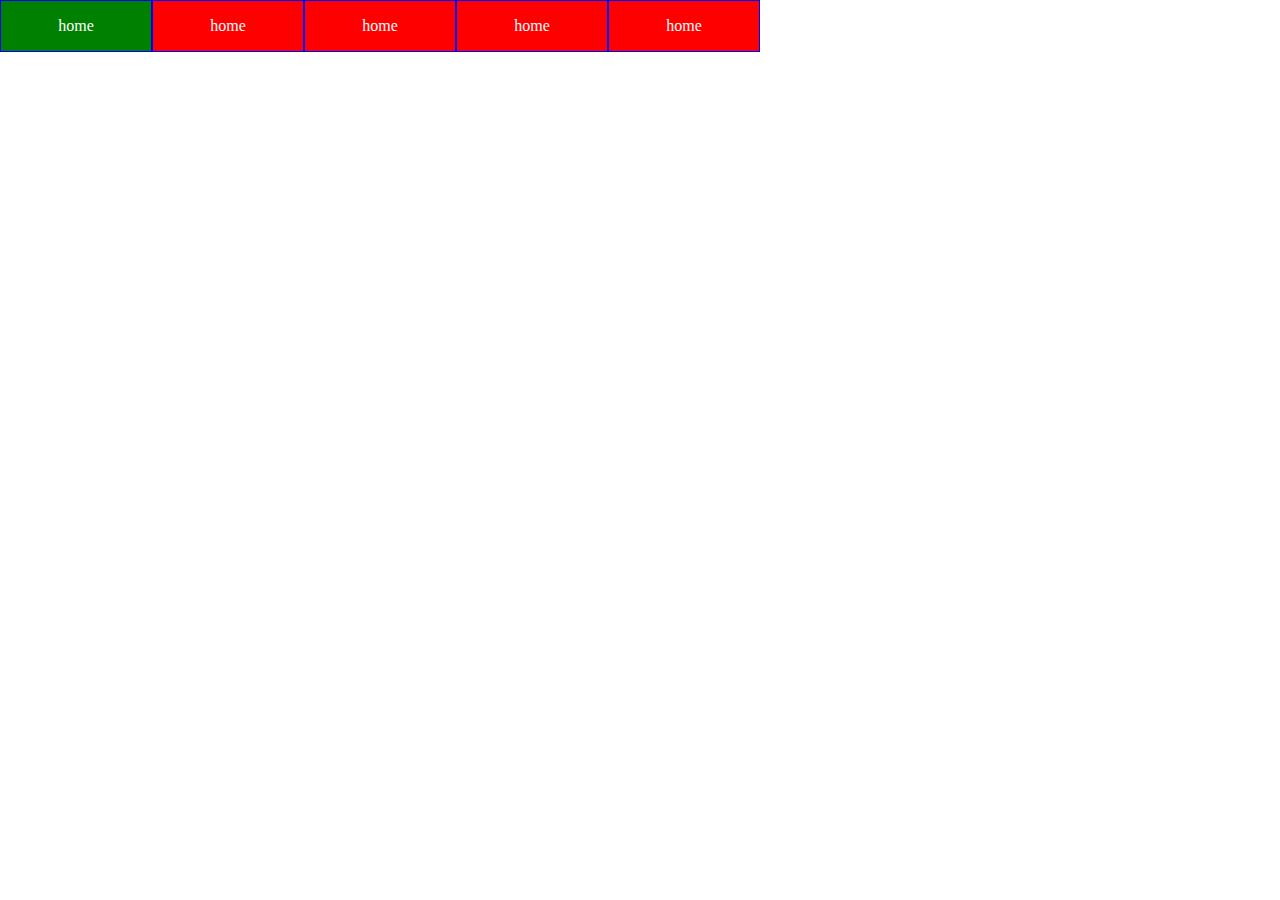
==== drop down.htm @ c2980efe "drop down.htm" ====
<!DOCTYPE html>
<html>
<head>
	<title></title>
	<style>
		*{
			margin: 0px;
			padding: 0px;
		}
		#container ul{
			list-style: none;
		}
		#container ul li{
			background-color: red;
			width: 150px;
			border:1px solid blue;
			height: 50px;
			line-height: 50px;
			text-align: center;
			float: left;
			color: white;
			position: relative;

		}
		#container ul li:hover{
			background-color: green;
		}
		#container ul ul{
			display: none;
		}
		#container ul li:hover>ul{
			display: block;
		}
		#container ul ul ul{
			margin: 150px;
			margin-top: 0px;
		}
	</style>
</head>
<body>
<div id="container">
	<ul>
		<li>home</li>
		<li>home
			<ul>
				<li>sattu</li>
				<li>sattam
                   <ul>
                   	<li>home</li>
		            <li>home</li>
		            <li>home</li>
                   </ul>
				</li>
				<li>keshpari</li>
				<li>mitha</li>
			</ul>
		</li>
		<li>home</li>
		<li>home</li>
		<li>home</li>
	</ul>
</div>
</body>
</html>
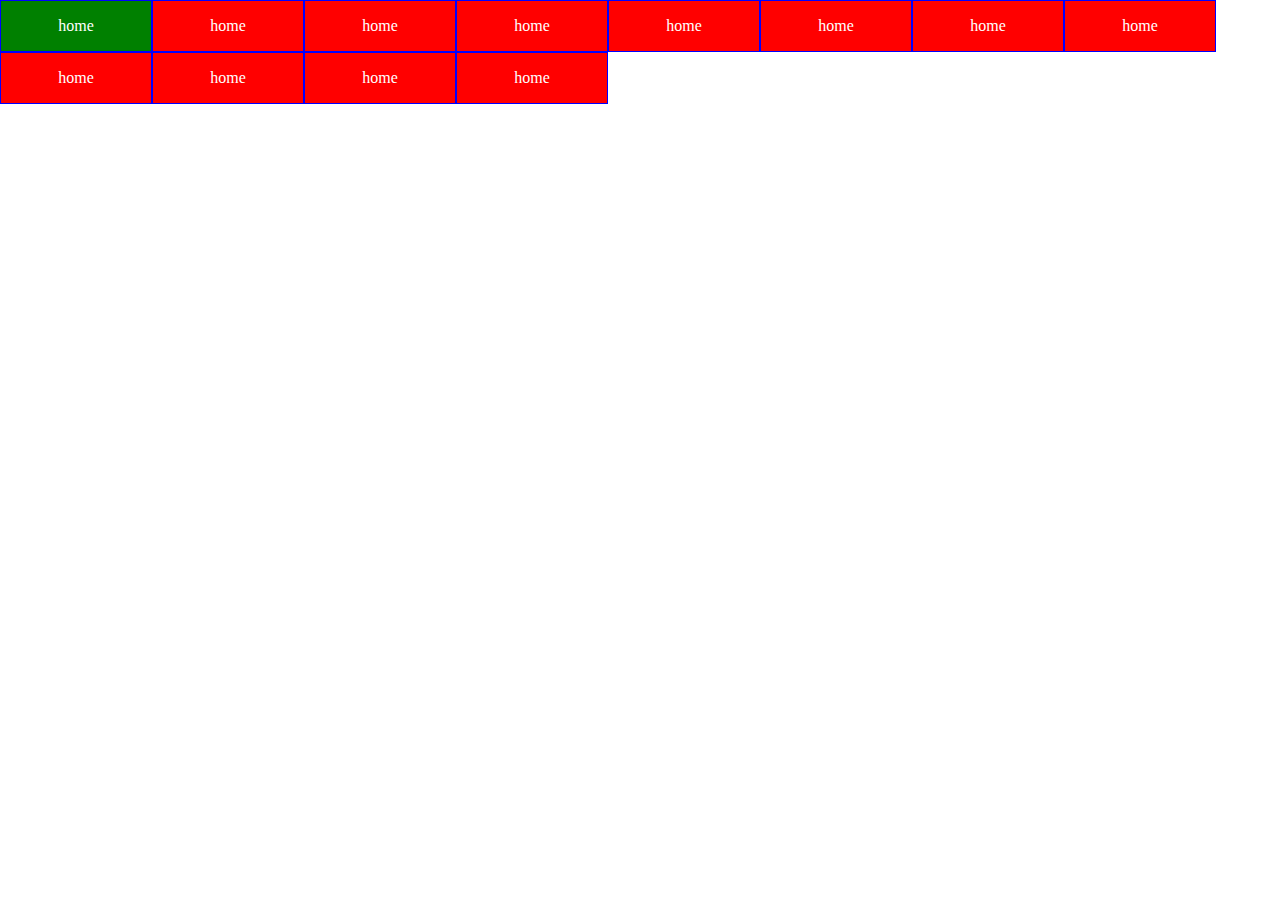
==== commit aa519f9a: "update drop down.css" ====
--- a/drop down.htm
+++ b/drop down.htm
@@ -58,6 +58,13 @@
 		<li>home</li>
 		<li>home</li>
 		<li>home</li>
+		<li>home</li>
+		<li>home</li>
+		<li>home</li>
+		<li>home</li>
+		<li>home</li>
+		<li>home</li>
+		<li>home</li>
 	</ul>
 </div>
 </body>
